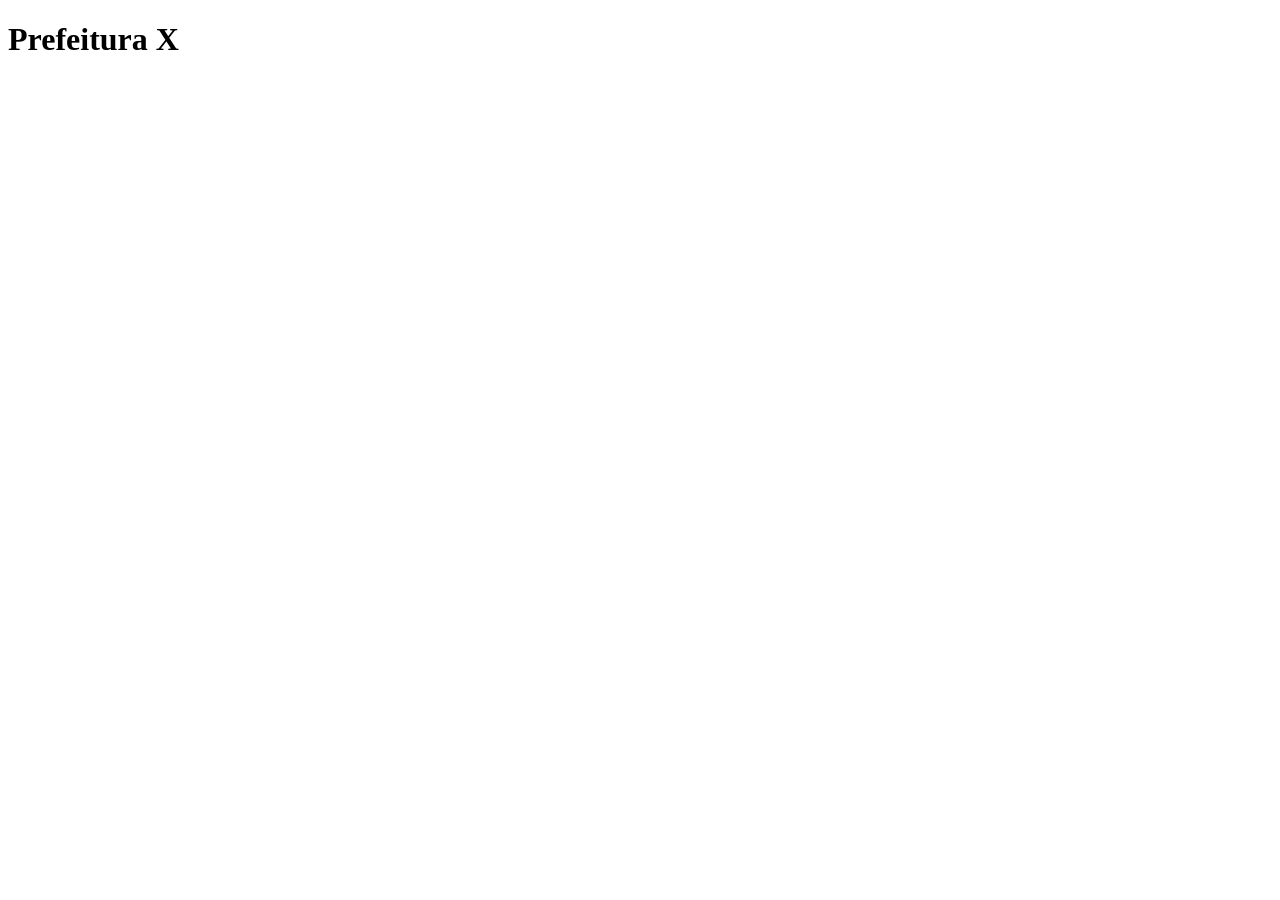
==== web/index.html @ 3246bfd0 "Primeiro commit" ====
<!doctype html>
<html lang="pt-br">
  <head>
    <meta charset="UTF-8" />
    <meta name="viewport" content="width=device-width, initial-scale=1.0" />
    <title>Prefeitura X</title>
  </head>
  <body>
    <h1>Prefeitura X</h1>
  </body>
</html>
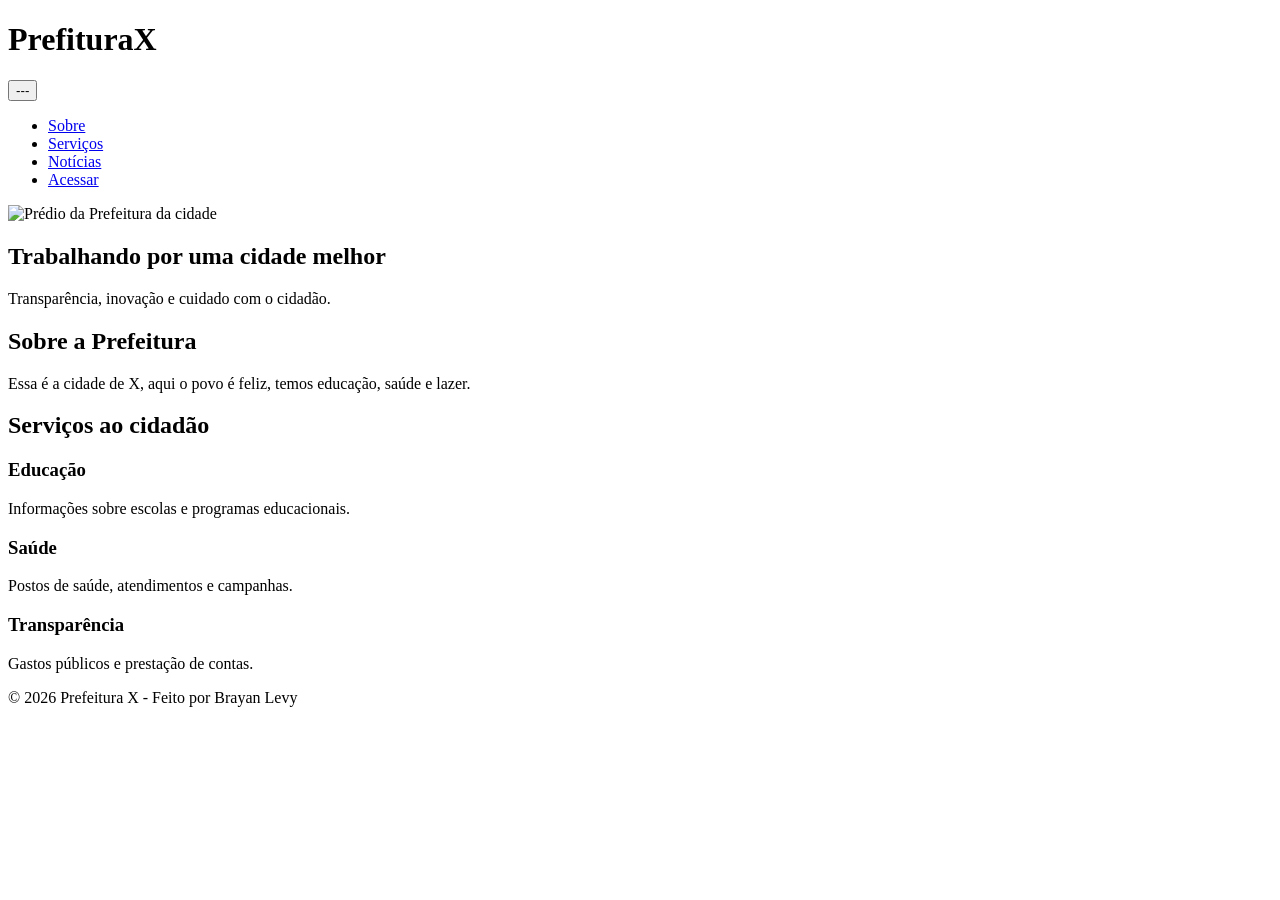
==== commit 8ce02229: "Estrutura da página inicial" ====
--- a/web/index.html
+++ b/web/index.html
@@ -6,6 +6,64 @@
     <title>Prefeitura X</title>
   </head>
   <body>
-    <h1>Prefeitura X</h1>
+    <header>
+      <h1 class="logo">PrefituraX</h1>
+
+      <nav aria-label="Menu Principal">
+        <button class="menu-toggle" aria-controls="menu" aria-expanded="false">
+          ---
+        </button>
+
+        <ul id="menu" class="menu">
+          <li><a href="#sobre">Sobre</a></li>
+          <li><a href="#servicos">Serviços</a></li>
+          <li><a href="#noticias">Notícias</a></li>
+          <li><a href="#login.html">Acessar</a></li>
+        </ul>
+      </nav>
+    </header>
+
+    <main>
+      <section class="banner">
+        <img src="img/prefeitura.png" alt="Prédio da Prefeitura da cidade" />
+        <div class="banner-texto">
+          <h2>Trabalhando por uma cidade melhor</h2>
+          <p>Transparência, inovação e cuidado com o cidadão.</p>
+        </div>
+      </section>
+
+      <section id="sobre" class="container">
+        <h2>Sobre a Prefeitura</h2>
+        <p>
+          Essa é a cidade de X, aqui o povo é feliz, temos educação, saúde e
+          lazer.
+        </p>
+      </section>
+
+      <section id="servicos" class="container card">
+        <h2>Serviços ao cidadão</h2>
+
+        <article class="card">
+          <h3>Educação</h3>
+          <p>Informações sobre escolas e programas educacionais.</p>
+        </article>
+
+        <article class="card">
+          <h3>Saúde</h3>
+          <p>Postos de saúde, atendimentos e campanhas.</p>
+        </article>
+
+        <article class="card">
+          <h3>Transparência</h3>
+          <p>Gastos públicos e prestação de contas.</p>
+        </article>
+      </section>
+    </main>
+
+    <footer class="footer">
+      <p>&copy; 2026 Prefeitura X - Feito por Brayan Levy</p>
+    </footer>
+
+    <script src="JS/script.gs"></script>
   </body>
 </html>
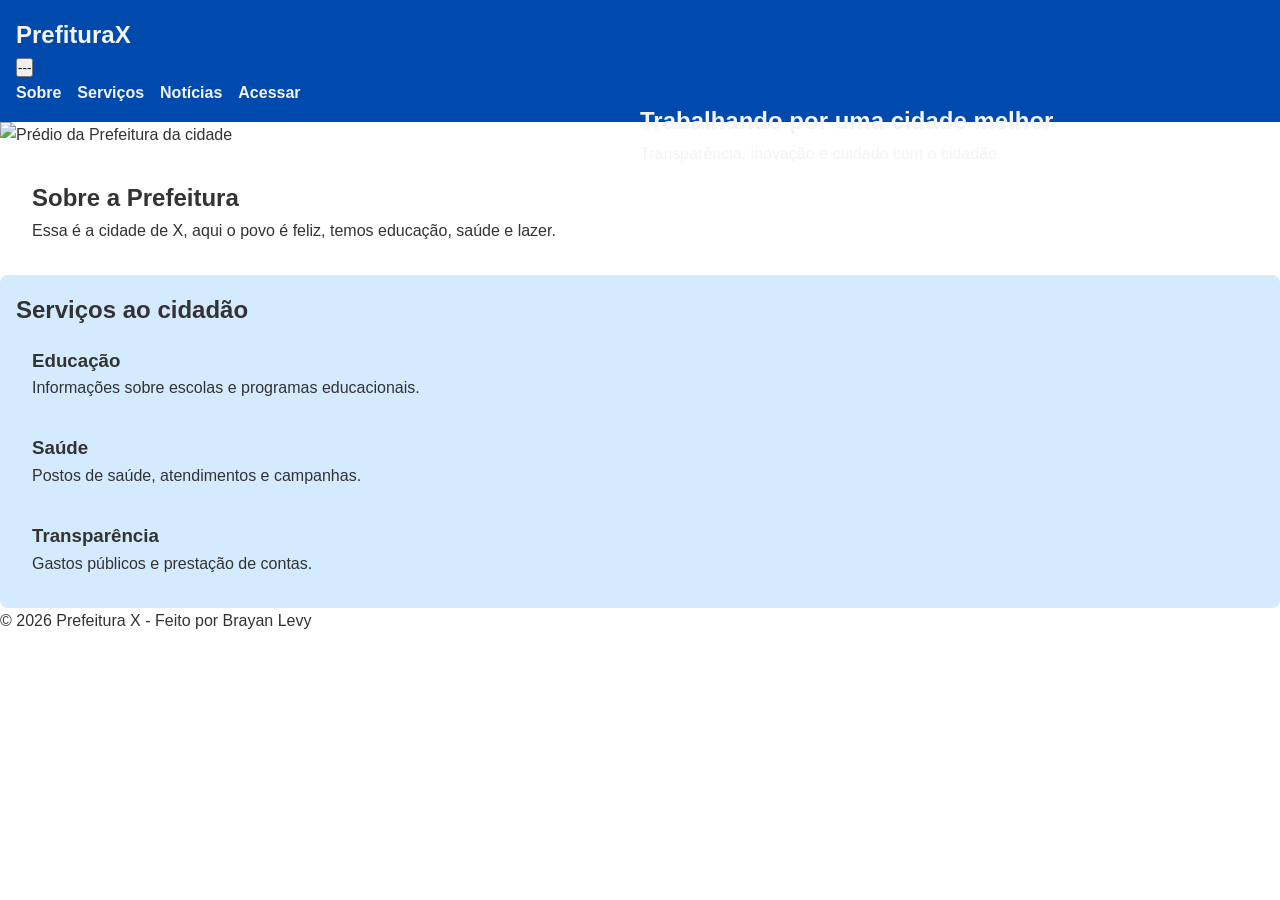
==== commit 91000aa7: "Atualizando css e paginas html" ====
--- a/web/index.html
+++ b/web/index.html
@@ -3,6 +3,13 @@
   <head>
     <meta charset="UTF-8" />
     <meta name="viewport" content="width=device-width, initial-scale=1.0" />
+    <link rel="stylesheet" href="/CSS/style.css" />
+    <link rel="preconnect" href="https://fonts.googleapis.com" />
+    <link rel="preconnect" href="https://fonts.gstatic.com" crossorigin />
+    <link
+      href="https://fonts.googleapis.com/css2?family=Google+Sans:ital,opsz,wght@0,17..18,400..700;1,17..18,400..700&display=swap"
+      rel="stylesheet"
+    />
     <title>Prefeitura X</title>
   </head>
   <body>
@@ -25,7 +32,10 @@
 
     <main>
       <section class="banner">
-        <img src="img/prefeitura.png" alt="Prédio da Prefeitura da cidade" />
+        <img
+          src="https://encrypted-tbn0.gstatic.com/images?q=tbn:ANd9GcStRb5lgl7J-Cebgo_wGXDPwKboO3fhGhMQLQ&s"
+          alt="Prédio da Prefeitura da cidade"
+        />
         <div class="banner-texto">
           <h2>Trabalhando por uma cidade melhor</h2>
           <p>Transparência, inovação e cuidado com o cidadão.</p>
--- a/CSS/style.css
+++ b/CSS/style.css
@@ -0,0 +1,75 @@
+:root {
+  --azul: #004aad;
+  --cinza: #f4f4f4;
+  --texto: #333;
+}
+
+* {
+  margin: 0;
+  padding: 0;
+  box-sizing: border-box;
+}
+
+body {
+  font-family: "Google Sans", sans-serif;
+  color: var(--texto);
+  line-height: 1.6;
+}
+
+/*Header*/
+header {
+  background-color: var(--azul);
+  color: var(--cinza);
+  padding: 1rem;
+}
+.logo {
+  font-size: 1.5rem;
+}
+
+.menu {
+  list-style: none;
+  display: flex;
+  gap: 1rem;
+}
+
+.menu a {
+  color: var(--cinza);
+  text-decoration: none;
+  font-weight: bold;
+}
+
+/*BANNER*/
+.banner {
+  position: relative;
+}
+
+.banner img {
+  width: 100%;
+  height: 300px;
+  object-fit: cover;
+}
+
+.banner-texto {
+  position: absolute;
+  top: 50%;
+  left: 50%;
+  color: var(--cinza);
+  transform: translateY(-50%);
+}
+
+/*CONTEÚDO*/
+.container {
+  padding: 2rem;
+}
+
+.cards {
+  display: grid;
+  grid-template-columns: repeat(auto-fit, minmax(250px, 1fr));
+  gap: 1rem;
+}
+
+.card {
+  background-color: rgb(212, 234, 255);
+  padding: 1rem;
+  border-radius: 8px;
+}
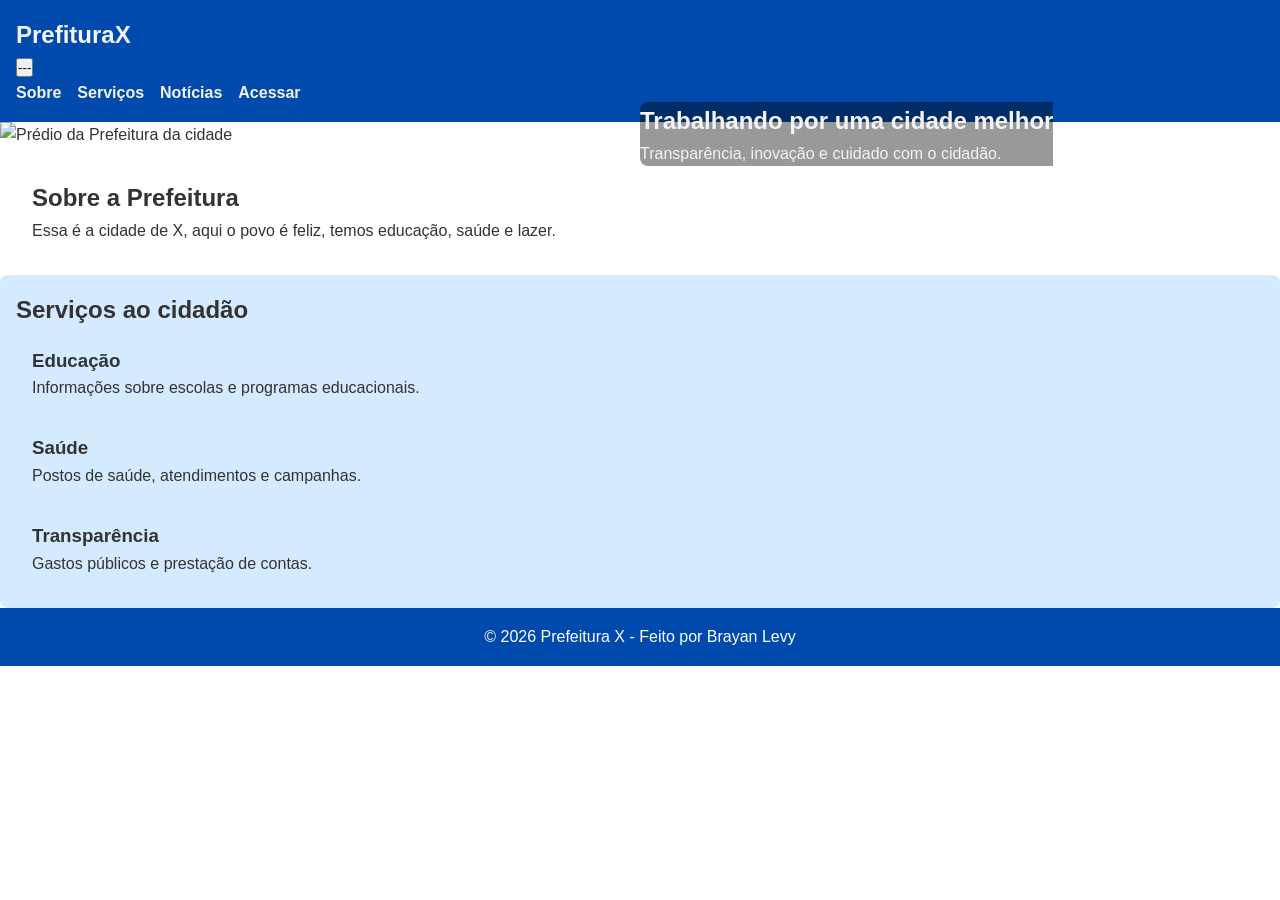
==== commit 7957151b: "Adição de conteudos CSS" ====
--- a/web/index.html
+++ b/web/index.html
@@ -33,7 +33,7 @@
     <main>
       <section class="banner">
         <img
-          src="https://encrypted-tbn0.gstatic.com/images?q=tbn:ANd9GcStRb5lgl7J-Cebgo_wGXDPwKboO3fhGhMQLQ&s"
+          src=https://encrypted-tbn0.gstatic.com/images?q=tbn:ANd9GcTmiJlz12DI_kOUlJK8SHpMW1bLZEtQO27CKQ&s
           alt="Prédio da Prefeitura da cidade"
         />
         <div class="banner-texto">
--- a/CSS/style.css
+++ b/CSS/style.css
@@ -73,3 +73,56 @@
   padding: 1rem;
   border-radius: 8px;
 }
+/*FORMULÁRIO*/
+.center {
+  display: flex;
+  justify-content: center;
+  align-items: center;
+  height: 100vh;
+}
+
+.form {
+  background-color: white;
+  padding: 2rem;
+  width: 100%;
+  max-width: 400px;
+  border-radius: 8px;
+  box-shadow: 0 0 10px rgba(0, 0, 0, 0.1);
+}
+
+.form label {
+  margin-top: 1rem;
+}
+
+.form input,
+.form button {
+  width: 100%;
+  padding: 0.7rem;
+  margin-top: 0.5rem;
+}
+
+.form button {
+  cursor: pointer;
+}
+
+/*MEU CODIGO*/
+.banner-texto {
+  background-color: rgba(0, 0, 0, 0.4);
+  border-radius: 8px 0px 0px 8px;
+}
+
+/*FOOTER*/
+
+.footer {
+  background-color: var(--azul);
+  color: white;
+  text-align: center;
+  padding: 1rem;
+}
+
+/*RESPONSIVIDADE*/
+@media (max-width: 768px) {
+  .menu {
+    flex-direction: column;
+  }
+}
